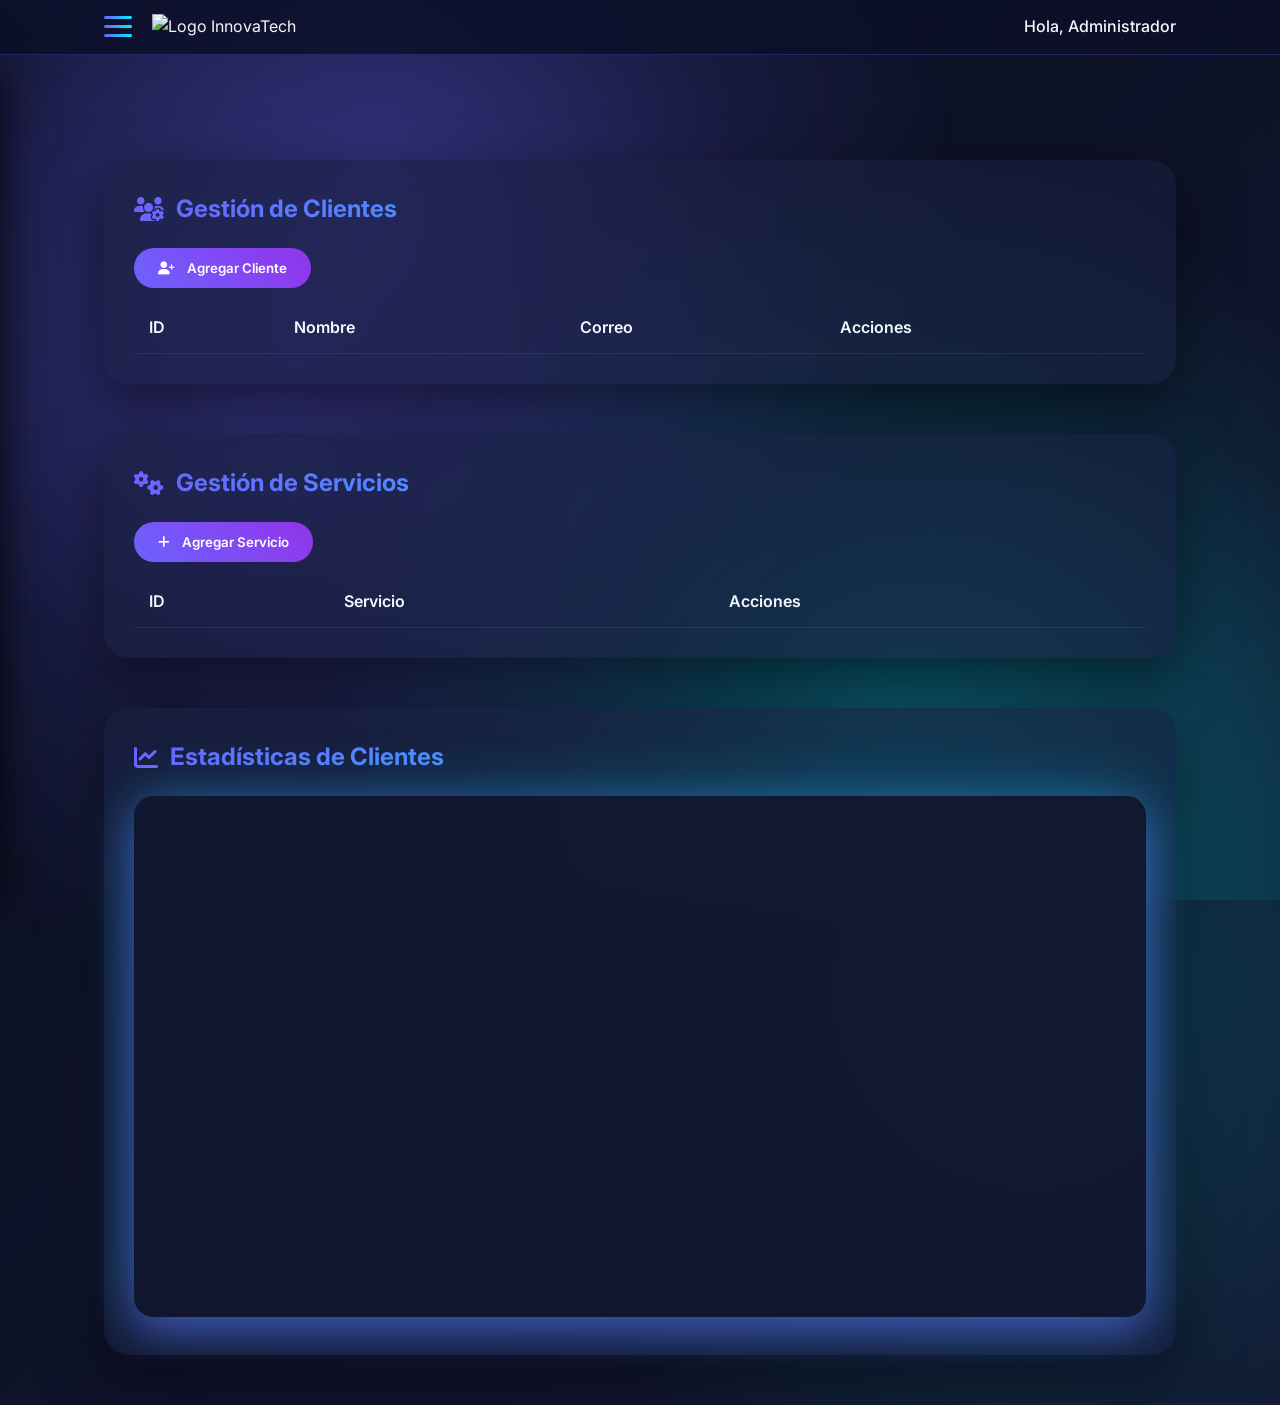
==== admin.html @ b914fe18 "Add files via upload" ====
<!DOCTYPE html>
<html lang="es">
<head>
<meta charset="UTF-8">
<meta name="viewport" content="width=device-width, initial-scale=1.0">
<title>Administradores | InnovaTech Center</title>

<!-- Google Fonts -->
<link href="https://fonts.googleapis.com/css2?family=Inter:wght@300;400;500;600&display=swap" rel="stylesheet">

<!-- FontAwesome -->
<link rel="stylesheet" href="https://cdnjs.cloudflare.com/ajax/libs/font-awesome/6.4.0/css/all.min.css">

<!-- CSS -->
<link rel="stylesheet" href="css/admn.css">
</head>
<body>

<!-- ================= NAVBAR ================= -->
<nav id="navbar">
  <div class="nav-container">
    <div class="nav-left">
      <!-- Hamburguesa -->
      <div id="hamburger"><span></span><span></span><span></span></div>

      <!-- Logo centrado -->
      <div class="nav-logo-container">
        <img src="img/A1.jpeg" alt="Logo InnovaTech" class="nav-logo-img">
      </div>
    </div>

    <!-- Información de usuario -->
    <div class="user-info" id="adminGreeting">Hola, Administrador</div>
  </div>

  <!-- Menú lateral -->
  <ul class="nav-links" id="nav-menu">
    <li><a href="index.html"><i class="fas fa-home"></i> Inicio</a></li>
  </ul>
</nav>

<!-- ================= DASHBOARD ================= -->
<section class="admin-dashboard">

  <!-- CLIENTES -->
  <div class="admin-section">
    <h2><i class="fas fa-users-cog"></i> Gestión de Clientes</h2>
    <button class="btn-icon" id="addClientBtn"><i class="fas fa-user-plus"></i> Agregar Cliente</button>
    <table class="admin-table">
      <thead>
        <tr><th>ID</th><th>Nombre</th><th>Correo</th><th>Acciones</th></tr>
      </thead>
      <tbody id="clientesTable"></tbody>
    </table>
  </div>

  <!-- SERVICIOS -->
  <div class="admin-section">
    <h2><i class="fas fa-cogs"></i> Gestión de Servicios</h2>
    <button class="btn-icon" id="addServiceModalBtn"><i class="fas fa-plus"></i> Agregar Servicio</button>
    <table class="admin-table">
      <thead>
        <tr><th>ID</th><th>Servicio</th><th>Acciones</th></tr>
      </thead>
      <tbody id="servicesTable"></tbody>
    </table>
  </div>

  <!-- GRÁFICAS -->
  <div class="admin-section">
    <h2><i class="fas fa-chart-line"></i> Estadísticas de Clientes</h2>
    <canvas id="clientesChart" height="150"></canvas>
  </div>

</section>

<!-- ================= MODALES ================= -->
<!-- Modal Cliente -->
<div id="modalAddClient" class="modal">
  <div class="modal-content">
    <span class="close">&times;</span>
    <h2>Agregar Cliente</h2>
    <input type="text" id="clientNameInput" placeholder="Nombre completo">
    <input type="email" id="clientEmailInput" placeholder="Correo electrónico">
    <button class="btn-icon" id="saveClientBtn"><i class="fas fa-save"></i> Guardar Cliente</button>
  </div>
</div>

<!-- Modal Servicio -->
<div id="modalAddService" class="modal">
  <div class="modal-content">
    <span class="close">&times;</span>
    <h2>Agregar Servicio</h2>
    <input type="text" id="serviceNameInput" placeholder="Nombre del servicio">
    <button class="btn-icon" id="saveServiceBtn"><i class="fas fa-save"></i> Guardar Servicio</button>
  </div>
</div>

<!-- ================= TOASTS ================= -->
<div id="toast" class="toast"></div>

<!-- ================= JS ================= -->
<script src="https://cdn.jsdelivr.net/npm/chart.js"></script>
<script src="js/admin.js"></script>
</body>
</html>
---- css/admn.css ----
/* ================= VARIABLES ================= */
:root {
  --primary: #6c63ff;
  --secondary: #9333ea;
  --accent: #00f0ff;
  --dark: #0b0f22;
  --dark-2: #12172f;
  --glass: rgba(255,255,255,0.05);
  --text: #f5f7ff;
}

/* ================= RESET ================= */
* {
  margin: 0;
  padding: 0;
  box-sizing: border-box;
  font-family: 'Inter', sans-serif;
}

body {
  background: radial-gradient(circle at 20% 30%, rgba(108,99,255,0.25), transparent 40%),
              radial-gradient(circle at 80% 70%, rgba(0,240,255,0.18), transparent 40%),
              linear-gradient(135deg,var(--dark),var(--dark-2));
  color: var(--text);
  padding-top: 80px;
  line-height: 1.6;
  overflow-x: hidden;
}

body::before {
  content: "";
  position: fixed;
  inset: 0;
  background: radial-gradient(circle at 30% 20%, rgba(108,99,255,0.3), transparent 50%),
              radial-gradient(circle at 70% 80%, rgba(0,240,255,0.25), transparent 50%);
  animation: auraMove 18s infinite alternate ease-in-out;
  z-index: -1;
}

@keyframes auraMove {
  0% { transform: translate(0,0) scale(1); }
  100% { transform: translate(-60px,-40px) scale(1.1); }
}

/* ================= NAVBAR ================= */
#navbar {
  position: fixed;
  top: 0;
  width: 100%;
  background: rgba(12,16,40,0.85);
  backdrop-filter: blur(20px);
  border-bottom: 1px solid rgba(108,99,255,0.25);
  z-index: 1000;
}

.nav-container {
  max-width: 1200px;
  margin: auto;
  display: flex;
  justify-content: space-between;
  align-items: center;
  padding: 14px 5%;
}

/* Contenedor de hamburguesa y logo */
.nav-left {
  display: flex;
  align-items: center;
  gap: 20px;
}

/* Logo centrado */
.nav-logo-container {
  display: flex;
  justify-content: center;
  align-items: center;
  flex: 1; /* Ocupa espacio central */
}

.nav-logo-img {
  max-height: 50px;
  width: auto;
  cursor: pointer;
  transition: transform 0.3s, filter 0.3s;
}

.nav-logo-img:hover {
  transform: scale(1.05);
  filter: brightness(1.2);
}

/* Info usuario */
.user-info { font-weight: 500; }

/* ================= HAMBURGUESA ================= */
#hamburger {
  display: flex;
  flex-direction: column;
  gap: 6px;
  cursor: pointer;
  z-index: 1200;
}
#hamburger span {
  width: 28px;
  height: 3px;
  background: linear-gradient(90deg,var(--primary),var(--accent));
  border-radius: 3px;
  transition: 0.4s cubic-bezier(.68,-0.55,.27,1.55);
}
#hamburger.active span:nth-child(1) { transform: rotate(45deg) translate(6px,6px); }
#hamburger.active span:nth-child(2) { opacity:0; transform: scale(0); }
#hamburger.active span:nth-child(3) { transform: rotate(-45deg) translate(7px,-7px); }

/* ================= MENÚ LATERAL ================= */
.nav-links {
  position: fixed;
  top: 70px;
  left: 0;
  width: 260px;
  height: calc(100vh - 70px);
  background: linear-gradient(180deg,var(--dark-2),var(--dark));
  display: flex;
  flex-direction: column;
  padding: 30px 20px;
  gap: 25px;
  transform: translateX(-100%);
  transition: 0.4s ease;
  box-shadow: 5px 0 40px rgba(0,0,0,0.7);
}
.nav-links.show { transform: translateX(0); }
.nav-links a {
  text-decoration: none;
  color: #fff;
  font-weight: 500;
  display: flex;
  align-items: center;
  gap: 10px;
  transition: 0.3s;
}
.nav-links a:hover { color: var(--accent); transform: translateX(6px); }

/* ================= ADMIN DASHBOARD ================= */
.admin-dashboard {
  max-width: 1200px;
  margin: 80px auto 50px auto;
  padding: 0 5%;
  display: flex;
  flex-direction: column;
  gap: 50px;
}

.admin-section {
  background: rgba(26,32,64,0.6);
  border-radius: 25px;
  padding: 30px;
  backdrop-filter: blur(15px);
  box-shadow: 0 20px 60px rgba(0,0,0,0.5);
  transition: 0.4s;
}
.admin-section:hover {
  transform: translateY(-6px);
  box-shadow: 0 25px 70px rgba(108,99,255,0.5);
}

.admin-section h2 {
  font-size: 1.5rem;
  margin-bottom: 20px;
  display: flex;
  align-items: center;
  gap: 12px;
  background: linear-gradient(90deg,var(--primary),var(--accent));
  -webkit-background-clip: text;
  -webkit-text-fill-color: transparent;
}

.admin-table {
  width: 100%;
  border-collapse: collapse;
  margin-top: 15px;
}
.admin-table th, .admin-table td {
  padding: 12px 15px;
  text-align: left;
  border-bottom: 1px solid rgba(108,99,255,0.2);
  color: #f5f7ff;
}
.admin-table th { font-weight: 600; }
.admin-table tr:hover { background: rgba(108,99,255,0.1); }

/* ================= BOTONES ================= */
.btn-icon {
  padding: 12px 24px;
  border-radius: 40px;
  border: none;
  font-weight: 600;
  cursor: pointer;
  background: linear-gradient(45deg,var(--primary),var(--secondary));
  color: #fff;
  display: flex;
  align-items: center;
  gap: 12px;
  transition: 0.4s;
  margin-bottom: 15px;
  overflow: hidden;
  position: relative;
}
.btn-icon::before {
  content: "";
  position: absolute;
  width: 200%;
  height: 200%;
  background: linear-gradient(120deg,transparent,rgba(255,255,255,0.3),transparent);
  transform: rotate(25deg) translateX(-100%);
  transition: 0.7s;
}
.btn-icon:hover::before { transform: rotate(25deg) translateX(100%); }
.btn-icon:hover {
  transform: translateY(-4px);
  box-shadow: 0 12px 40px rgba(108,99,255,0.5);
}

/* ================= MODALES ================= */
.modal {
  display: none;
  position: fixed;
  inset: 0;
  background: rgba(0,0,0,0.75);
  backdrop-filter: blur(10px);
  z-index: 10000;
}
.modal-content {
  background: rgba(18,23,47,0.95);
  margin: 10% auto;
  padding: 30px;
  border-radius: 25px;
  width: 90%;
  max-width: 500px;
  text-align: center;
  box-shadow: 0 40px 120px rgba(0,0,0,0.8);
  border: 1px solid rgba(108,99,255,0.3);
}
.modal-content input {
  width: 80%;
  padding: 12px;
  margin: 12px 0;
  border-radius: 12px;
  border: 1px solid rgba(108,99,255,0.3);
  background: rgba(255,255,255,0.05);
  color: #f5f7ff;
}
.modal-content input::placeholder { color: rgba(245,247,255,0.6); }
.modal-content .close {
  position: absolute;
  top: 15px;
  right: 20px;
  font-size: 1.5rem;
  cursor: pointer;
  color: #fff;
}

/* ================= GRÁFICAS FUTURISTAS ================= */
.admin-section canvas {
  width: 100% !important;
  max-width: 100%;
  background: rgba(18,23,47,0.9);
  border-radius: 20px;
  padding: 15px;
  box-shadow: 0 15px 40px rgba(108,99,255,0.5), 0 0 60px rgba(0,240,255,0.3);
}
.chartjs-tooltip {
  background: rgba(108,99,255,0.9) !important;
  color: #fff !important;
  font-weight: 600;
  border-radius: 15px;
  padding: 8px 12px !important;
  box-shadow: 0 0 20px rgba(0,240,255,0.7);
  transition: all 0.3s ease;
}

/* ================= RESPONSIVE ================= */
@media(max-width:900px){
  .admin-dashboard { padding: 0 2%; }
  .admin-section { padding: 20px; }
  .admin-section h2 { font-size: 1.3rem; }
  .btn-icon { width: 100%; justify-content: center; }
  .admin-table th, .admin-table td { padding: 8px 10px; }
}
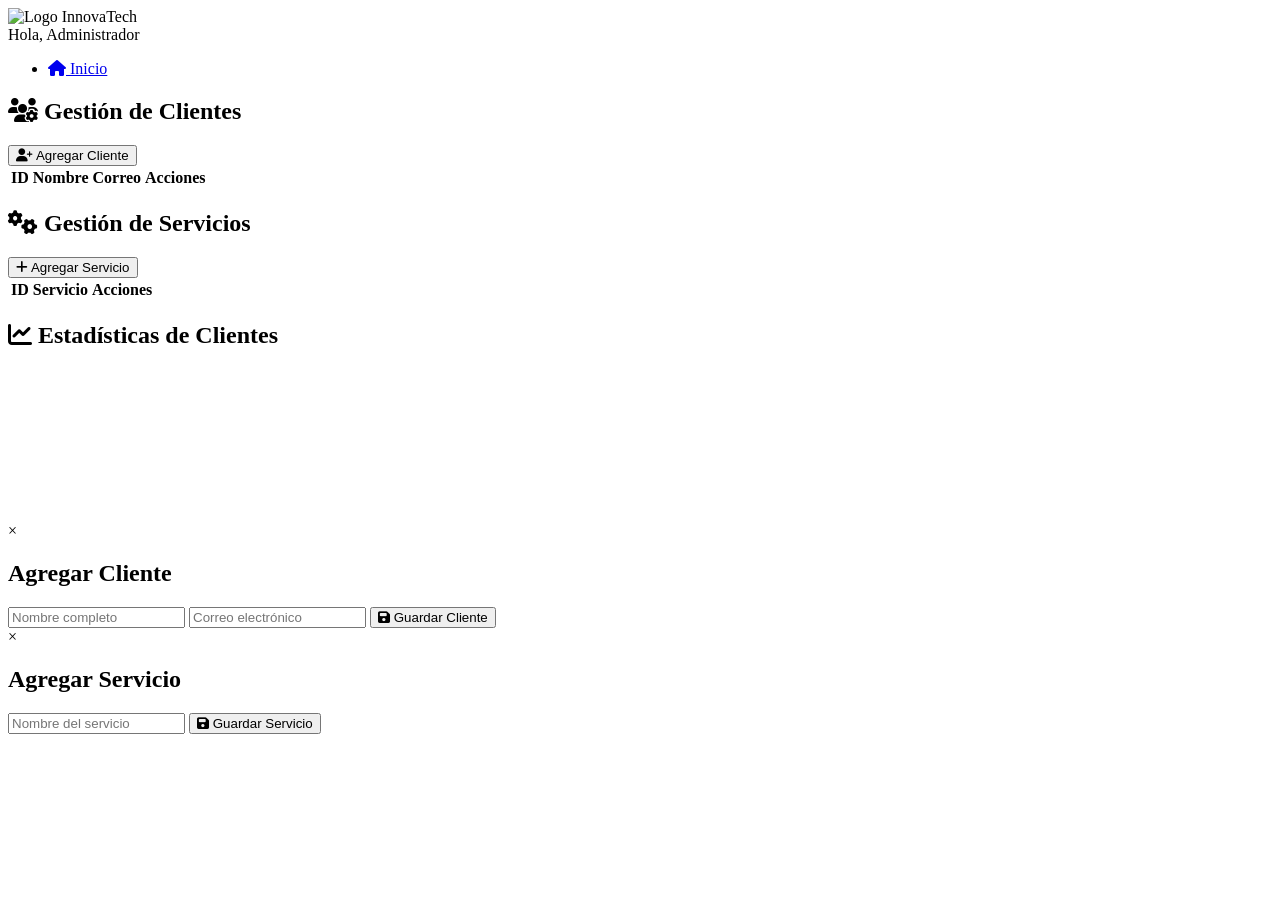
==== commit 85140cc4: "Update admin.html" ====
--- a/admin.html
+++ b/admin.html
@@ -12,7 +12,7 @@
 <link rel="stylesheet" href="https://cdnjs.cloudflare.com/ajax/libs/font-awesome/6.4.0/css/all.min.css">
 
 <!-- CSS -->
-<link rel="stylesheet" href="css/admn.css">
+<link rel="stylesheet" href="css/admin.css">
 </head>
 <body>
 
@@ -103,4 +103,4 @@
 <script src="https://cdn.jsdelivr.net/npm/chart.js"></script>
 <script src="js/admin.js"></script>
 </body>
-</html>+</html>
